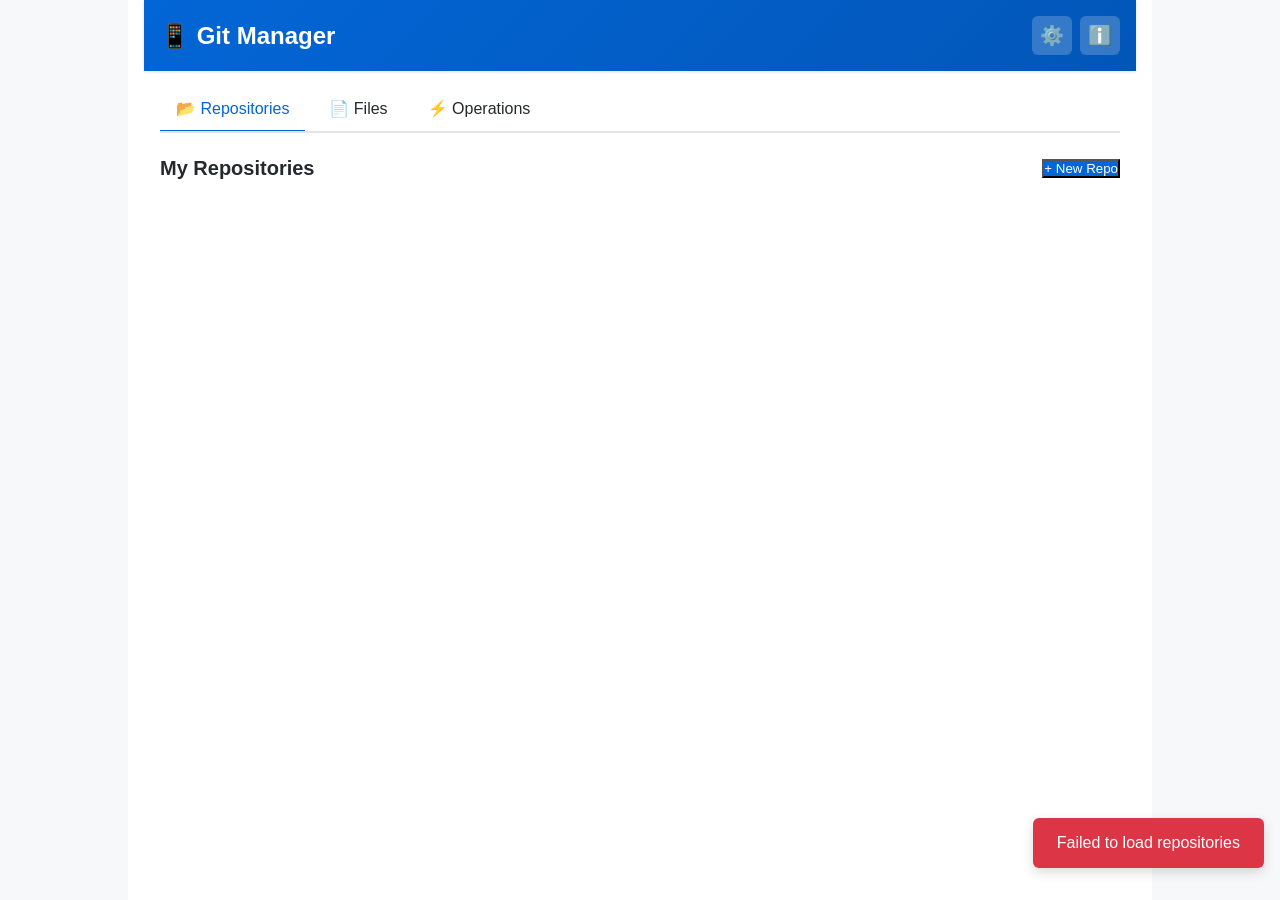
==== index.html @ ef1262a9 "Initial commit: Complete Git Manager for iPad application" ====
<!DOCTYPE html>
<html lang="id">
<head>
    <meta charset="UTF-8">
    <meta name="viewport" content="width=device-width, initial-scale=1.0">
    <title>Git Manager - iPad</title>
    <link rel="stylesheet" href="styles.css">
    <link rel="icon" href="data:image/svg+xml,<svg xmlns='http://www.w3.org/2000/svg' viewBox='0 0 100 100'><text y='75' font-size='75'>📱</text></svg>">
</head>
<body>
    <div class="app-container">
        <!-- Header -->
        <header class="app-header">
            <div class="header-content">
                <h1>📱 Git Manager</h1>
                <div class="header-actions">
                    <button id="settingsBtn" class="btn-icon" title="Settings">⚙️</button>
                    <button id="aboutBtn" class="btn-icon" title="About">ℹ️</button>
                </div>
            </div>
        </header>

        <!-- Main Content -->
        <main class="app-main">
            <!-- Tab Navigation -->
            <nav class="tab-nav">
                <button class="tab-btn active" data-tab="repositories">📂 Repositories</button>
                <button class="tab-btn" data-tab="files">📄 Files</button>
                <button class="tab-btn" data-tab="operations">⚡ Operations</button>
            </nav>

            <!-- Tab 1: Repositories -->
            <section id="repositories" class="tab-content active">
                <div class="section-header">
                    <h2>My Repositories</h2>
                    <button id="newRepoBtn" class="btn-primary">+ New Repo</button>
                </div>

                <div class="repo-list" id="repoList">
                    <!-- Repos akan dimuat di sini -->
                </div>
            </section>

            <!-- Tab 2: Files -->
            <section id="files" class="tab-content">
                <div class="section-header">
                    <h2>File Manager</h2>
                    <button id="uploadFilesBtn" class="btn-primary">📤 Upload Files</button>
                </div>

                <div class="file-browser">
                    <div class="breadcrumb" id="breadcrumb">Root</div>
                    <div class="file-list" id="fileList">
                        <!-- Files akan dimuat di sini -->
                    </div>
                </div>
            </section>

            <!-- Tab 3: Operations -->
            <section id="operations" class="tab-content">
                <div class="section-header">
                    <h2>Git Operations</h2>
                </div>

                <div class="operations-panel">
                    <!-- Repo Selection -->
                    <div class="form-group">
                        <label>Select Repository:</label>
                        <select id="opRepoSelect" class="form-control">
                            <option value="">-- Select Repo --</option>
                        </select>
                    </div>

                    <!-- Commit Message -->
                    <div class="form-group">
                        <label>Commit Message:</label>
                        <textarea id="commitMessage" class="form-control" placeholder="Enter commit message..."></textarea>
                    </div>

                    <!-- Git Operations -->
                    <div class="operations-buttons">
                        <button id="pullBtn" class="btn btn-info">⬇️ Pull</button>
                        <button id="statusBtn" class="btn btn-warning">📊 Status</button>
                        <button id="pushBtn" class="btn btn-success">⬆️ Push</button>
                    </div>

                    <!-- Changes Display -->
                    <div class="changes-panel">
                        <h3>Changes</h3>
                        <div id="changesList" class="changes-list">
                            <!-- Changes akan ditampilkan di sini -->
                        </div>
                    </div>
                </div>
            </section>
        </main>
    </div>

    <!-- Modal: Clone Repo -->
    <div id="cloneModal" class="modal">
        <div class="modal-content">
            <div class="modal-header">
                <h2>Clone Repository</h2>
                <button class="modal-close">&times;</button>
            </div>
            <div class="modal-body">
                <div class="form-group">
                    <label>Repository URL:</label>
                    <input type="text" id="cloneUrl" class="form-control" placeholder="https://github.com/user/repo.git">
                </div>
                <div class="form-group">
                    <label>Branch (optional):</label>
                    <input type="text" id="cloneBranch" class="form-control" placeholder="main">
                </div>
                <div class="form-group">
                    <label>Personal Access Token (PAT):</label>
                    <input type="password" id="clonePAT" class="form-control" placeholder="Your GitHub PAT">
                </div>
            </div>
            <div class="modal-footer">
                <button class="btn btn-secondary" data-dismiss="modal">Cancel</button>
                <button id="cloneConfirmBtn" class="btn btn-primary">Clone</button>
            </div>
        </div>
    </div>

    <!-- Modal: Settings -->
    <div id="settingsModal" class="modal">
        <div class="modal-content">
            <div class="modal-header">
                <h2>Settings</h2>
                <button class="modal-close">&times;</button>
            </div>
            <div class="modal-body">
                <div class="form-group">
                    <label>Default Git Name:</label>
                    <input type="text" id="gitName" class="form-control" placeholder="Your Name">
                </div>
                <div class="form-group">
                    <label>Default Git Email:</label>
                    <input type="email" id="gitEmail" class="form-control" placeholder="your@email.com">
                </div>
                <div class="form-group">
                    <label>Personal Access Token:</label>
                    <input type="password" id="gitPAT" class="form-control" placeholder="Your GitHub PAT">
                </div>
                <div class="form-group checkbox">
                    <input type="checkbox" id="autoSync" checked>
                    <label>Auto sync on changes</label>
                </div>
            </div>
            <div class="modal-footer">
                <button class="btn btn-secondary" data-dismiss="modal">Close</button>
                <button id="saveSettingsBtn" class="btn btn-primary">Save Settings</button>
            </div>
        </div>
    </div>

    <!-- Loading Spinner -->
    <div id="loadingSpinner" class="loading-spinner">
        <div class="spinner"></div>
        <p id="loadingText">Loading...</p>
    </div>

    <!-- Toast Notifications -->
    <div id="toast" class="toast"></div>

    <script src="js/api.js"></script>
    <script src="js/gitManager.js"></script>
    <script src="js/ui.js"></script>
    <script src="js/fileManager.js"></script>
    <script src="js/app.js"></script>
</body>
</html>
---- styles.css ----
:root {
    --primary-color: #0366d6;
    --primary-dark: #0256b8;
    --success-color: #28a745;
    --warning-color: #ffc107;
    --danger-color: #dc3545;
    --info-color: #17a2b8;
    --light-bg: #f6f8fa;
    --white: #ffffff;
    --dark-text: #24292e;
    --border-color: #e1e4e8;
    --shadow: 0 1px 3px rgba(0, 0, 0, 0.12);
}

* {
    margin: 0;
    padding: 0;
    box-sizing: border-box;
}

body {
    font-family: -apple-system, BlinkMacSystemFont, 'Segoe UI', Roboto, Oxygen, Ubuntu, Cantarell, sans-serif;
    background-color: var(--light-bg);
    color: var(--dark-text);
    overflow-y: auto;
}

/* App Container */
.app-container {
    max-width: 1024px;
    margin: 0 auto;
    display: flex;
    flex-direction: column;
    height: 100vh;
    background-color: var(--white);
}

/* Header */
.app-header {
    background: linear-gradient(135deg, var(--primary-color), var(--primary-dark));
    color: white;
    padding: 1rem;
    box-shadow: var(--shadow);
    position: sticky;
    top: 0;
    z-index: 100;
}

.header-content {
    display: flex;
    justify-content: space-between;
    align-items: center;
    max-width: 1024px;
    margin: 0 auto;
}

.app-header h1 {
    font-size: 1.5rem;
    font-weight: 600;
}

.header-actions {
    display: flex;
    gap: 0.5rem;
}

.btn-icon {
    background: rgba(255, 255, 255, 0.2);
    border: none;
    color: white;
    padding: 0.5rem;
    border-radius: 6px;
    cursor: pointer;
    font-size: 1.2rem;
    transition: background 0.2s;
}

.btn-icon:hover {
    background: rgba(255, 255, 255, 0.3);
}

/* Main Content */
.app-main {
    flex: 1;
    overflow-y: auto;
    padding: 1rem;
}

/* Tab Navigation */
.tab-nav {
    display: flex;
    gap: 0.5rem;
    margin-bottom: 1.5rem;
    border-bottom: 2px solid var(--border-color);
    overflow-x: auto;
    -webkit-overflow-scrolling: touch;
}

.tab-btn {
    padding: 0.75rem 1rem;
    background: none;
    border: none;
    color: var(--dark-text);
    cursor: pointer;
    font-size: 1rem;
    font-weight: 500;
    border-bottom: 3px solid transparent;
    margin-bottom: -2px;
    white-space: nowrap;
    transition: all 0.3s;
}

.tab-btn:hover {
    color: var(--primary-color);
}

.tab-btn.active {
    color: var(--primary-color);
    border-bottom-color: var(--primary-color);
}

/* Tab Content */
.tab-content {
    display: none;
    animation: fadeIn 0.3s ease;
}

.tab-content.active {
    display: block;
}

@keyframes fadeIn {
    from { opacity: 0; }
    to { opacity: 1; }
}

/* Section Header */
.section-header {
    display: flex;
    justify-content: space-between;
    align-items: center;
    margin-bottom: 1rem;
    flex-wrap: wrap;
    gap: 1rem;
}

.section-header h2 {
    font-size: 1.25rem;
    font-weight: 600;
}

/* Buttons */
.btn {
    padding: 0.5rem 1rem;
    border: none;
    border-radius: 6px;
    cursor: pointer;
    font-size: 0.95rem;
    font-weight: 500;
    transition: all 0.3s;
    display: inline-flex;
    align-items: center;
    gap: 0.5rem;
    white-space: nowrap;
}

.btn-primary {
    background-color: var(--primary-color);
    color: white;
}

.btn-primary:hover {
    background-color: var(--primary-dark);
    transform: translateY(-1px);
    box-shadow: var(--shadow);
}

.btn-success {
    background-color: var(--success-color);
    color: white;
}

.btn-success:hover {
    background-color: #218838;
}

.btn-warning {
    background-color: var(--warning-color);
    color: var(--dark-text);
}

.btn-warning:hover {
    background-color: #e0a800;
}

.btn-info {
    background-color: var(--info-color);
    color: white;
}

.btn-info:hover {
    background-color: #138496;
}

.btn-secondary {
    background-color: var(--border-color);
    color: var(--dark-text);
}

.btn-secondary:hover {
    background-color: #d1d5da;
}

/* Repository List */
.repo-list {
    display: grid;
    grid-template-columns: repeat(auto-fill, minmax(300px, 1fr));
    gap: 1rem;
}

.repo-card {
    background: var(--white);
    border: 1px solid var(--border-color);
    border-radius: 8px;
    padding: 1.25rem;
    cursor: pointer;
    transition: all 0.3s;
}

.repo-card:hover {
    border-color: var(--primary-color);
    box-shadow: 0 3px 12px rgba(3, 102, 214, 0.15);
    transform: translateY(-2px);
}

.repo-name {
    font-size: 1.1rem;
    font-weight: 600;
    color: var(--primary-color);
    margin-bottom: 0.5rem;
}

.repo-info {
    font-size: 0.85rem;
    color: #666;
    margin-bottom: 0.75rem;
    line-height: 1.5;
}

.repo-actions {
    display: flex;
    gap: 0.5rem;
    margin-top: 1rem;
}

.repo-actions .btn {
    flex: 1;
    justify-content: center;
    padding: 0.5rem 0.75rem;
    font-size: 0.85rem;
}

/* File Browser */
.file-browser {
    background: var(--white);
    border: 1px solid var(--border-color);
    border-radius: 8px;
    overflow: hidden;
}

.breadcrumb {
    padding: 1rem;
    background-color: var(--light-bg);
    border-bottom: 1px solid var(--border-color);
    font-size: 0.9rem;
    color: #666;
    font-family: 'Monaco', 'Menlo', monospace;
    word-break: break-all;
}

.file-list {
    max-height: 500px;
    overflow-y: auto;
    -webkit-overflow-scrolling: touch;
}

.file-item {
    padding: 1rem;
    border-bottom: 1px solid var(--border-color);
    display: flex;
    justify-content: space-between;
    align-items: center;
    transition: background 0.2s;
}

.file-item:hover {
    background-color: var(--light-bg);
}

.file-item-name {
    display: flex;
    align-items: center;
    gap: 0.5rem;
    flex: 1;
    overflow: hidden;
}

.file-item-icon {
    font-size: 1.25rem;
    flex-shrink: 0;
}

.file-item-text {
    overflow: hidden;
    text-overflow: ellipsis;
    white-space: nowrap;
}

.file-item-size {
    font-size: 0.8rem;
    color: #999;
    margin-left: 1rem;
}

/* Operations Panel */
.operations-panel {
    background: var(--white);
    border: 1px solid var(--border-color);
    border-radius: 8px;
    padding: 1.5rem;
}

.form-group {
    margin-bottom: 1.5rem;
}

.form-group label {
    display: block;
    font-weight: 600;
    margin-bottom: 0.5rem;
    color: var(--dark-text);
}

.form-control {
    width: 100%;
    padding: 0.75rem;
    border: 1px solid var(--border-color);
    border-radius: 6px;
    font-size: 1rem;
    font-family: inherit;
    transition: border-color 0.2s;
}

.form-control:focus {
    outline: none;
    border-color: var(--primary-color);
    box-shadow: 0 0 0 3px rgba(3, 102, 214, 0.1);
}

textarea.form-control {
    resize: vertical;
    min-height: 100px;
}

.form-group.checkbox {
    display: flex;
    align-items: center;
    gap: 0.5rem;
    margin-bottom: 1rem;
}

.form-group.checkbox input {
    width: auto;
    margin: 0;
}

.operations-buttons {
    display: grid;
    grid-template-columns: repeat(3, 1fr);
    gap: 0.75rem;
    margin-bottom: 1.5rem;
}

.operations-buttons .btn {
    width: 100%;
    justify-content: center;
}

/* Changes Panel */
.changes-panel {
    margin-top: 2rem;
    padding-top: 1.5rem;
    border-top: 2px solid var(--border-color);
}

.changes-panel h3 {
    margin-bottom: 1rem;
    font-weight: 600;
}

.changes-list {
    max-height: 300px;
    overflow-y: auto;
    -webkit-overflow-scrolling: touch;
}

.change-item {
    padding: 0.75rem;
    background-color: var(--light-bg);
    border-left: 3px solid var(--info-color);
    margin-bottom: 0.5rem;
    border-radius: 4px;
    font-size: 0.9rem;
    font-family: 'Monaco', 'Menlo', monospace;
    word-break: break-all;
}

.change-item.added {
    border-left-color: var(--success-color);
}

.change-item.modified {
    border-left-color: var(--warning-color);
}

.change-item.deleted {
    border-left-color: var(--danger-color);
}

/* Modal */
.modal {
    display: none;
    position: fixed;
    z-index: 1000;
    left: 0;
    top: 0;
    width: 100%;
    height: 100%;
    background-color: rgba(0, 0, 0, 0.5);
    animation: slideIn 0.3s ease;
}

@keyframes slideIn {
    from {
        transform: translateY(100%);
        opacity: 0;
    }
    to {
        transform: translateY(0);
        opacity: 1;
    }
}

.modal.active {
    display: flex;
    align-items: flex-end;
    justify-content: center;
}

.modal-content {
    background-color: var(--white);
    border-radius: 12px 12px 0 0;
    width: 100%;
    max-width: 600px;
    max-height: 90vh;
    overflow-y: auto;
    -webkit-overflow-scrolling: touch;
}

.modal-header {
    display: flex;
    justify-content: space-between;
    align-items: center;
    padding: 1.5rem;
    border-bottom: 1px solid var(--border-color);
}

.modal-header h2 {
    font-size: 1.25rem;
    font-weight: 600;
}

.modal-close {
    background: none;
    border: none;
    font-size: 1.5rem;
    cursor: pointer;
    color: #666;
    padding: 0;
}

.modal-body {
    padding: 1.5rem;
}

.modal-footer {
    padding: 1.5rem;
    border-top: 1px solid var(--border-color);
    display: flex;
    gap: 0.75rem;
    justify-content: flex-end;
}

/* Loading Spinner */
.loading-spinner {
    display: none;
    position: fixed;
    z-index: 999;
    left: 0;
    top: 0;
    width: 100%;
    height: 100%;
    background-color: rgba(0, 0, 0, 0.3);
    justify-content: center;
    align-items: center;
    flex-direction: column;
    gap: 1rem;
}

.loading-spinner.active {
    display: flex;
}

.spinner {
    width: 50px;
    height: 50px;
    border: 4px solid rgba(255, 255, 255, 0.3);
    border-top: 4px solid white;
    border-radius: 50%;
    animation: spin 1s linear infinite;
}

@keyframes spin {
    0% { transform: rotate(0deg); }
    100% { transform: rotate(360deg); }
}

/* Toast Notifications */
.toast {
    position: fixed;
    bottom: 2rem;
    right: 1rem;
    background-color: var(--success-color);
    color: white;
    padding: 1rem 1.5rem;
    border-radius: 6px;
    box-shadow: 0 4px 12px rgba(0, 0, 0, 0.15);
    display: none;
    z-index: 2000;
    animation: slideInUp 0.3s ease;
    max-width: 300px;
    word-wrap: break-word;
}

@keyframes slideInUp {
    from {
        transform: translateY(100%);
        opacity: 0;
    }
    to {
        transform: translateY(0);
        opacity: 1;
    }
}

.toast.active {
    display: block;
}

.toast.error {
    background-color: var(--danger-color);
}

.toast.warning {
    background-color: var(--warning-color);
    color: var(--dark-text);
}

.toast.info {
    background-color: var(--info-color);
}

/* Empty State */
.empty-state {
    text-align: center;
    padding: 3rem 1rem;
    color: #999;
}

.empty-state-icon {
    font-size: 3rem;
    margin-bottom: 1rem;
}

.empty-state-text {
    font-size: 1rem;
    margin-bottom: 1.5rem;
}

/* Responsive Design */
@media (max-width: 768px) {
    .app-header h1 {
        font-size: 1.25rem;
    }

    .repo-list {
        grid-template-columns: 1fr;
    }

    .tab-nav {
        gap: 0.25rem;
    }

    .tab-btn {
        padding: 0.5rem 0.75rem;
        font-size: 0.9rem;
    }

    .operations-buttons {
        grid-template-columns: 1fr;
    }

    .section-header {
        flex-direction: column;
        align-items: flex-start;
    }

    .section-header h2 {
        width: 100%;
    }

    .section-header .btn {
        width: 100%;
    }

    .modal-content {
        border-radius: 12px;
        max-height: 80vh;
    }

    .modal.active {
        align-items: center;
    }
}

@media (max-width: 480px) {
    .app-main {
        padding: 0.75rem;
    }

    .app-header {
        padding: 0.75rem;
    }

    .tab-nav {
        margin-bottom: 1rem;
    }

    .section-header h2 {
        font-size: 1.1rem;
    }

    .repo-card {
        padding: 1rem;
    }
}

/* iPad Specific */
@supports (padding: max(0px)) {
    .app-container {
        padding-left: max(1rem, env(safe-area-inset-left));
        padding-right: max(1rem, env(safe-area-inset-right));
    }

    .app-header {
        padding-left: max(1rem, env(safe-area-inset-left));
        padding-right: max(1rem, env(safe-area-inset-right));
    }
}
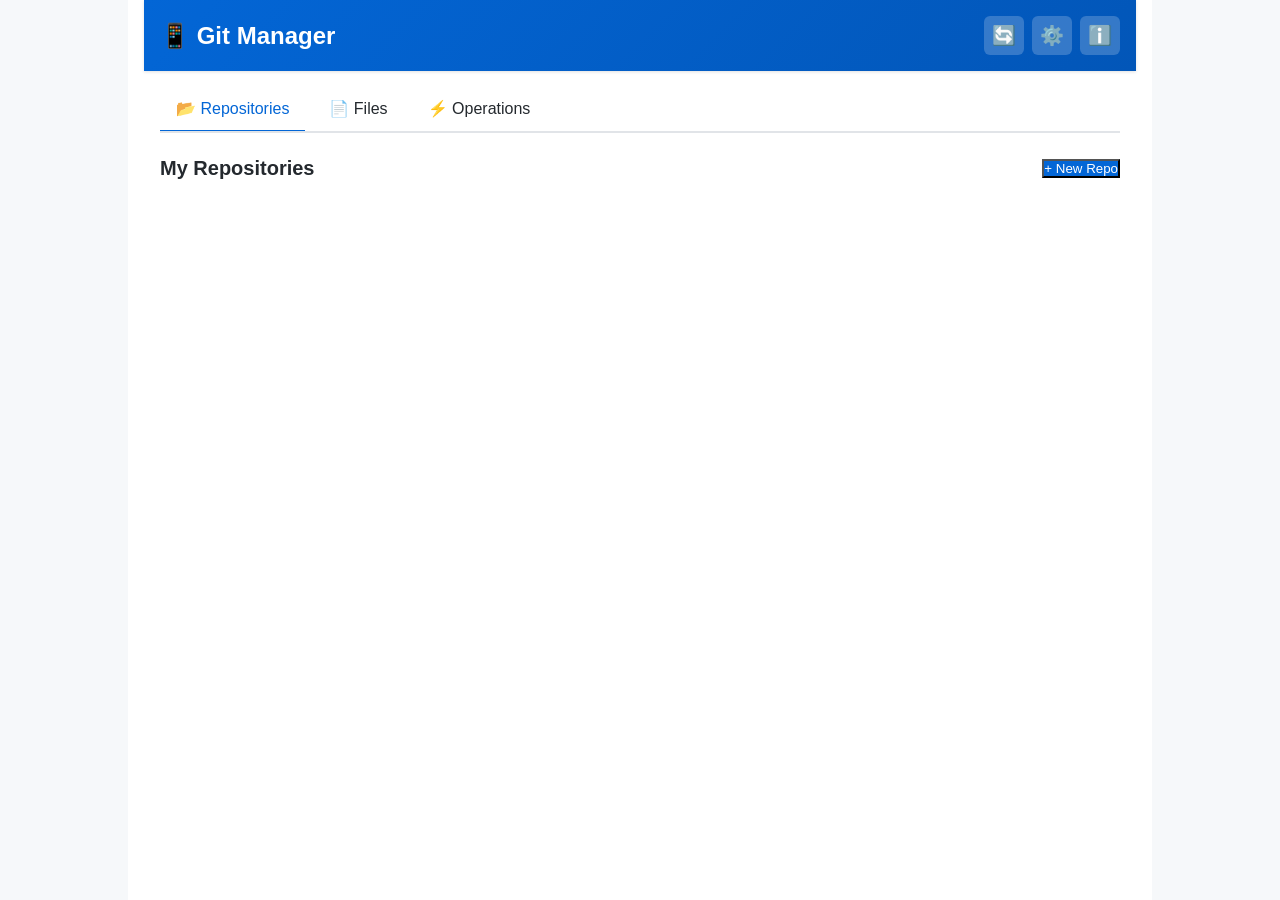
==== commit 7050473e: "Add refresh button and account switcher UI" ====
--- a/index.html
+++ b/index.html
@@ -14,6 +14,7 @@
             <div class="header-content">
                 <h1>📱 Git Manager</h1>
                 <div class="header-actions">
+                    <button id="refreshBtn" class="btn-icon" title="Refresh">🔄</button>
                     <button id="settingsBtn" class="btn-icon" title="Settings">⚙️</button>
                     <button id="aboutBtn" class="btn-icon" title="About">ℹ️</button>
                 </div>
@@ -132,6 +133,27 @@
                 <button class="modal-close">&times;</button>
             </div>
             <div class="modal-body">
+                <!-- Current Account Info -->
+                <div class="form-group">
+                    <label>GitHub Account:</label>
+                    <div class="account-info" id="accountInfo">
+                        <p id="currentAccount">No account logged in</p>
+                        <button type="button" class="btn btn-danger btn-sm" id="logoutBtn" style="margin-top: 0.5rem;">🚪 Logout</button>
+                    </div>
+                </div>
+
+                <!-- Switch Account Section -->
+                <div class="form-group">
+                    <label>Switch GitHub Account:</label>
+                    <input type="text" id="githubUsername" class="form-control" placeholder="GitHub username">
+                    <input type="password" id="githubToken" class="form-control" placeholder="Personal Access Token (PAT)" style="margin-top: 0.5rem;">
+                    <button type="button" class="btn btn-primary" id="switchAccountBtn" style="margin-top: 0.5rem; width: 100%;">🔐 Switch Account</button>
+                </div>
+
+                <!-- Divider -->
+                <hr style="margin: 1.5rem 0; border: none; border-top: 1px solid var(--border-color);">
+
+                <!-- Git Configuration -->
                 <div class="form-group">
                     <label>Default Git Name:</label>
                     <input type="text" id="gitName" class="form-control" placeholder="Your Name">
@@ -139,10 +161,6 @@
                 <div class="form-group">
                     <label>Default Git Email:</label>
                     <input type="email" id="gitEmail" class="form-control" placeholder="your@email.com">
-                </div>
-                <div class="form-group">
-                    <label>Personal Access Token:</label>
-                    <input type="password" id="gitPAT" class="form-control" placeholder="Your GitHub PAT">
                 </div>
                 <div class="form-group checkbox">
                     <input type="checkbox" id="autoSync" checked>
@@ -171,4 +189,4 @@
     <script src="js/fileManager.js"></script>
     <script src="js/app.js"></script>
 </body>
-</html>+</html>
